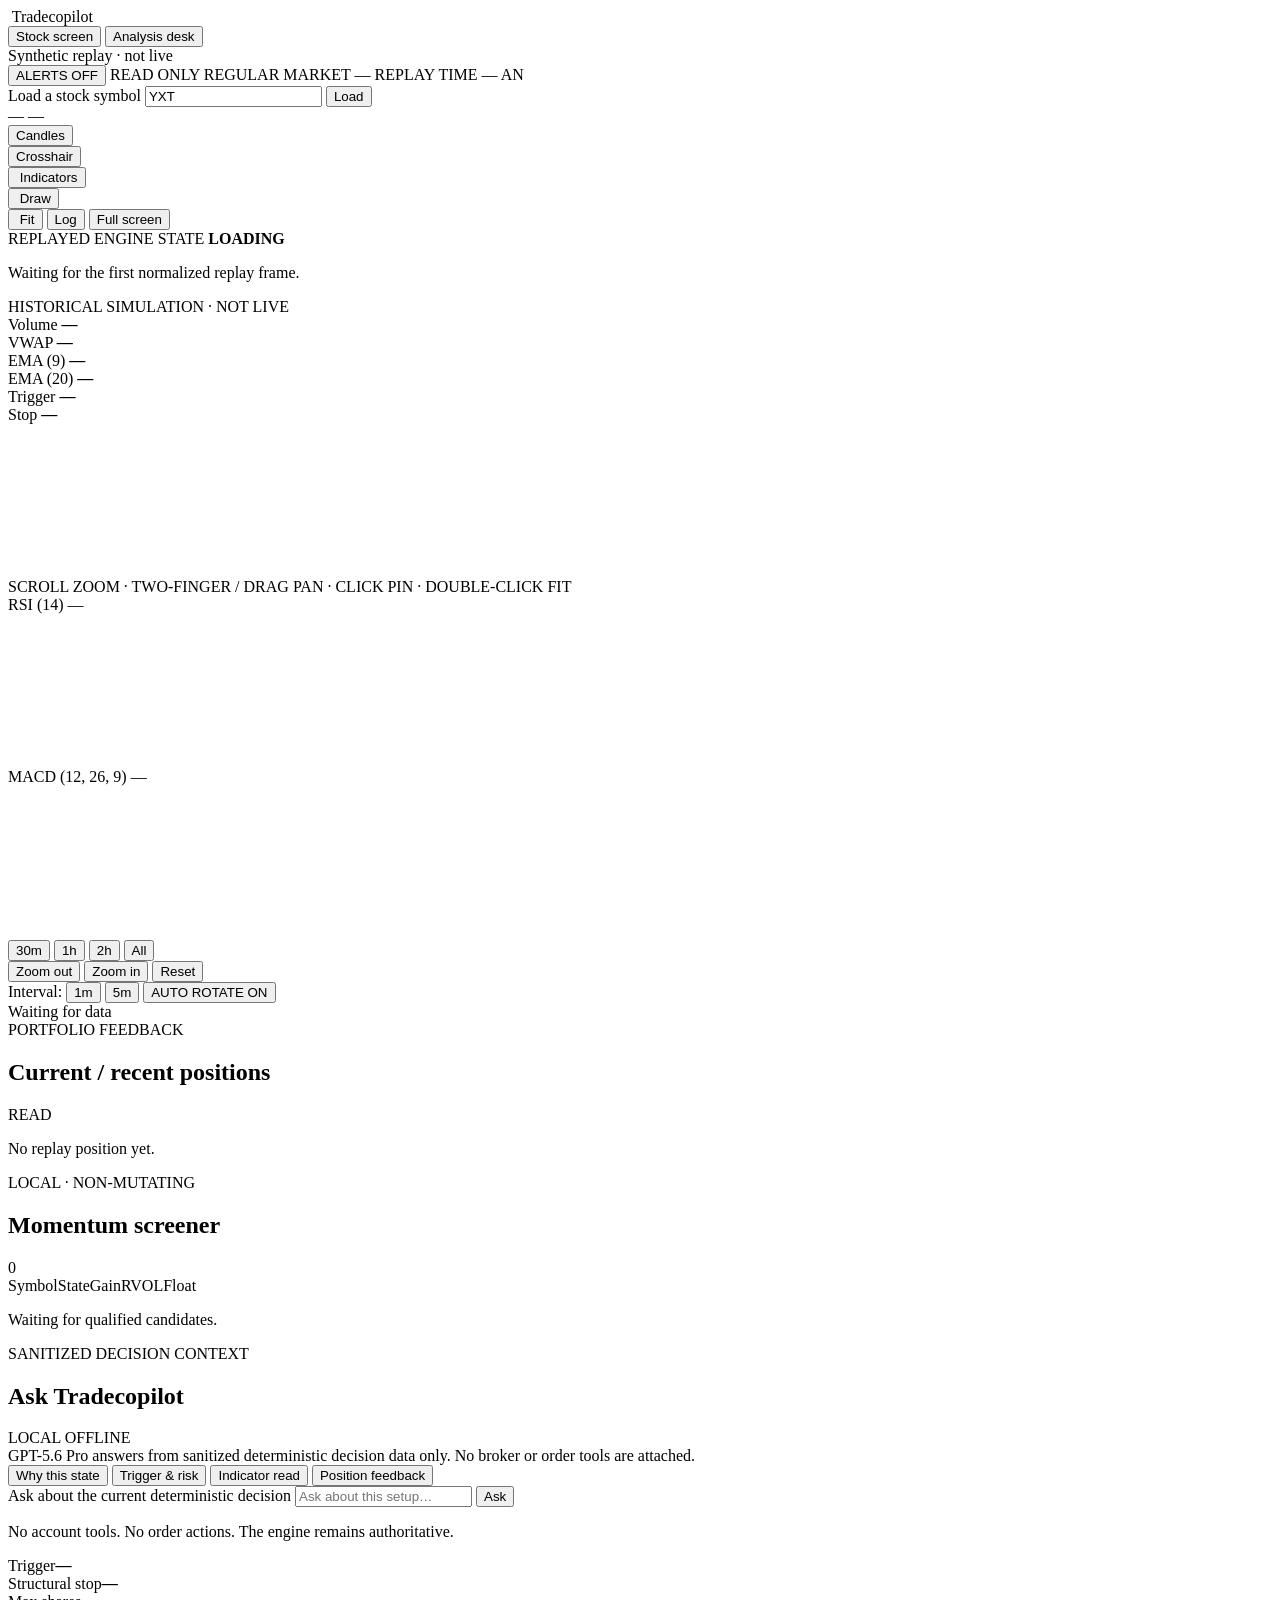
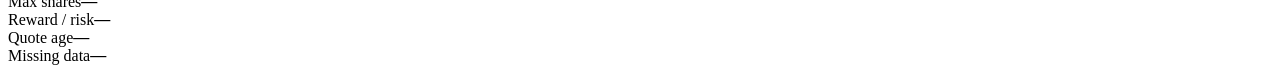
==== src/tradecopilot/web/index.html @ d2a43287 "Initial tradecopilot implementation" ====
<!doctype html>
<html lang="en">
  <head>
    <meta charset="utf-8">
    <meta name="viewport" content="width=device-width, initial-scale=1">
    <meta name="color-scheme" content="light dark">
    <title>Tradecopilot Visual Desk</title>
    <link rel="stylesheet" href="/app.css">
  </head>
  <body>
    <header class="topbar">
      <div class="brand-block">
        <img class="feather" src="/assets/robinhood-feather.svg" alt="">
        <span class="brand-name">Tradecopilot</span>
        <nav class="primary-nav" aria-label="Primary">
          <button id="stockCopilotTab" class="nav-tab active" type="button" aria-pressed="true">
            Stock screen
          </button>
          <button id="analysisDeskTab" class="nav-tab" type="button" aria-pressed="false" aria-controls="briefDrawer">Analysis desk</button>
        </nav>
      </div>
      <div class="session-pill"><span class="pulse-dot"></span><span id="sessionMode">Synthetic replay · not live</span></div>
      <div class="top-actions">
        <button id="alertToggle" class="alert-toggle" type="button" aria-pressed="false">ALERTS OFF</button>
        <span class="safety-chip">READ ONLY</span>
        <span class="market-now" id="marketNow">REGULAR MARKET —</span>
        <span class="clock" id="topClock">REPLAY TIME —</span>
        <span class="profile">AN</span>
      </div>
    </header>

    <main class="workspace">
      <section class="chart-widget panel-border">
        <div class="chart-header">
          <div class="symbol-line">
            <span class="link-dot" aria-hidden="true"></span>
            <form id="symbolForm" class="symbol-switcher">
              <label class="sr-only" for="symbol">Load a stock symbol</label>
              <input id="symbol" name="symbol" value="YXT" maxlength="10" autocomplete="off" spellcheck="false" aria-label="Stock symbol">
              <button type="submit">Load</button>
            </form>
            <span class="last-price" id="lastPrice">—</span>
            <span class="price-change" id="priceChange">—</span>
            <span id="symbolFeedback" class="symbol-feedback" hidden></span>
          </div>
          <div class="chart-tools" aria-label="Chart display tools">
            <div class="tool-group">
              <button id="chartTypeToggle" class="chart-tool" type="button" aria-expanded="false" aria-controls="chartTypeMenu">Candles</button>
              <div id="chartTypeMenu" class="chart-menu chart-type-menu" hidden>
                <span class="menu-label">CHART TYPE</span>
                <button type="button" data-chart-type="candles" class="active">Candles</button>
                <button type="button" data-chart-type="line">Line</button>
              </div>
            </div>
            <button id="crosshairToggle" class="chart-tool active" type="button" aria-pressed="true">Crosshair</button>
            <div class="tool-group">
              <button id="indicatorToggle" class="chart-tool" type="button" aria-expanded="false" aria-controls="indicatorMenu">
                <img src="/assets/technical-indicators.svg" alt="">
                <span>Indicators</span>
              </button>
              <div id="indicatorMenu" class="chart-menu indicator-menu" hidden>
                <span class="menu-label">VISIBLE STUDIES</span>
                <label><input type="checkbox" data-study="volume" checked> Volume</label>
                <label><input type="checkbox" data-study="vwap" checked> VWAP</label>
                <label><input type="checkbox" data-study="ema9" checked> EMA 9</label>
                <label><input type="checkbox" data-study="ema20" checked> EMA 20</label>
                <label><input type="checkbox" data-study="rsi" checked> RSI 14</label>
                <label><input type="checkbox" data-study="macd" checked> MACD</label>
              </div>
            </div>
            <div class="tool-group">
              <button id="drawingToggle" class="chart-tool" type="button" aria-expanded="false" aria-controls="drawingMenu">
                <img src="/assets/drawing-tools.svg" alt="">
                <span>Draw</span>
              </button>
              <div id="drawingMenu" class="chart-menu drawing-menu" hidden>
                <button type="button" data-drawing="trend">Trend line</button>
                <button type="button" data-drawing="horizontal">Horizontal line</button>
                <button type="button" data-drawing="undo">Undo last drawing</button>
                <button type="button" data-drawing="clear">Clear drawings</button>
              </div>
            </div>
            <button id="fitChart" class="chart-tool icon-tool" type="button">
              <img src="/assets/intervals.svg" alt="">
              <span>Fit</span>
            </button>
            <button id="logScaleToggle" class="chart-tool" type="button" aria-pressed="false">Log</button>
            <button id="fullscreenChart" class="chart-tool" type="button">Full screen</button>
          </div>
        </div>

        <div class="decision-ribbon" id="decisionRibbon">
          <div class="state-stack">
            <span id="decisionKind" class="eyebrow">REPLAYED ENGINE STATE</span>
            <strong id="state">LOADING</strong>
          </div>
          <p id="action">Waiting for the first normalized replay frame.</p>
          <span id="manualLabel" class="manual-label">HISTORICAL SIMULATION · NOT LIVE</span>
        </div>

        <div class="chart-stage">
          <div class="indicator-legend" aria-label="Active indicator values">
            <div data-legend-study="volume"><span class="legend-dot volume"></span>Volume <b id="legendVolume">—</b></div>
            <div data-legend-study="vwap"><span class="legend-dot vwap"></span>VWAP <b id="legendVwap">—</b></div>
            <div data-legend-study="ema9"><span class="legend-dot ema9"></span>EMA (9) <b id="legendEma9">—</b></div>
            <div data-legend-study="ema20"><span class="legend-dot ema20"></span>EMA (20) <b id="legendEma20">—</b></div>
            <div><span class="legend-dot trigger"></span>Trigger <b id="legendTrigger">—</b></div>
            <div><span class="legend-dot stop"></span>Stop <b id="legendStop">—</b></div>
          </div>
          <canvas id="priceChart" tabindex="0" aria-label="Interactive candlestick chart with VWAP, EMA9, EMA20, volume, trigger, and stop"></canvas>
          <div id="chartTooltip" class="chart-tooltip" hidden></div>
          <div id="drawingHint" class="drawing-hint" hidden></div>
          <div class="chart-interaction-hint">SCROLL ZOOM · TWO-FINGER / DRAG PAN · CLICK PIN · DOUBLE-CLICK FIT</div>
        </div>

        <div id="rsiPanel" class="study-panel">
          <div class="study-title">RSI (14) <span id="rsiValue">—</span></div>
          <canvas id="rsiChart" aria-label="RSI 14 chart"></canvas>
        </div>
        <div id="macdPanel" class="study-panel macd-panel">
          <div class="study-title">MACD (12, 26, 9) <span id="macdValue">—</span></div>
          <canvas id="macdChart" aria-label="MACD chart"></canvas>
        </div>

        <div class="chart-footer">
          <div class="range-list" aria-label="Visible chart range">
            <button type="button" data-window-minutes="30">30m</button>
            <button type="button" data-window-minutes="60">1h</button>
            <button type="button" data-window-minutes="120">2h</button>
            <button type="button" data-window-minutes="all" class="active">All</button>
          </div>
          <div class="zoom-controls" aria-label="Chart navigation">
            <button id="zoomOut" type="button">Zoom out</button>
            <button id="zoomIn" type="button">Zoom in</button>
            <button id="resetChart" type="button">Reset</button>
          </div>
          <div class="interval-control">
            <span>Interval:</span>
            <button class="interval active" data-timeframe="1m" type="button">1m</button>
            <button class="interval" data-timeframe="5m" type="button">5m</button>
            <button id="rotationToggle" class="rotation-toggle" type="button">AUTO ROTATE ON</button>
          </div>
          <span class="chart-status" id="chartStatus">Waiting for data</span>
        </div>
      </section>

      <aside class="right-rail">
        <section class="rail-widget positions-widget panel-border">
          <div class="widget-head">
            <div>
              <span class="widget-kicker">PORTFOLIO FEEDBACK</span>
              <h2>Current / recent positions</h2>
            </div>
            <span class="read-badge">READ</span>
          </div>
          <div id="positions" class="widget-body empty-state">
            <p>No replay position yet.</p>
          </div>
        </section>

        <section class="rail-widget screener-widget panel-border">
          <div class="widget-head">
            <div>
              <span class="widget-kicker">LOCAL · NON-MUTATING</span>
              <h2>Momentum screener</h2>
            </div>
            <span id="screenerCount" class="count-badge">0</span>
          </div>
          <div class="screener-columns" aria-hidden="true">
            <span>Symbol</span><span>State</span><span>Gain</span><span>RVOL</span><span>Float</span>
          </div>
          <div id="screener" class="widget-body empty-state"><p>Waiting for qualified candidates.</p></div>
        </section>

        <section class="rail-widget copilot-widget panel-border">
          <div class="widget-head copilot-head">
            <div>
              <span class="widget-kicker">SANITIZED DECISION CONTEXT</span>
              <h2>Ask Tradecopilot</h2>
            </div>
            <div class="chat-badges">
              <span id="chatModelBadge" class="model-badge">LOCAL</span>
              <span id="dataState" class="data-badge">OFFLINE</span>
            </div>
          </div>
          <div id="chat" class="chat-log" aria-live="polite">
            <div class="message assistant">
              GPT-5.6 Pro answers from sanitized deterministic decision data only. No broker or order tools are attached.
            </div>
            <div class="quick-actions" aria-label="Quick analysis tasks">
              <button type="button" data-query="Why is this state active?">Why this state</button>
              <button type="button" data-query="What are the trigger, stop, risk, and maximum shares?">Trigger &amp; risk</button>
              <button type="button" data-query="What do VWAP, EMA, RSI, MACD, and ATR show?">Indicator read</button>
              <button type="button" data-query="Give me position feedback">Position feedback</button>
            </div>
          </div>
          <form id="chatForm" class="chat-form">
            <label for="chatInput" class="sr-only">Ask about the current deterministic decision</label>
            <input id="chatInput" name="query" autocomplete="off" placeholder="Ask about this setup…" maxlength="1000">
            <button type="submit">Ask</button>
          </form>
          <p id="chatSetup" class="chat-setup" hidden>GPT chat needs a separately billed OpenAI API key in the server environment; a ChatGPT subscription cannot be linked directly.</p>
          <p class="chat-boundary">No account tools. No order actions. The engine remains authoritative.</p>
        </section>
      </aside>
    </main>

    <div class="bottom-strip" aria-label="Risk and data status">
      <div><span>Trigger</span><b id="stripTrigger">—</b></div>
      <div><span>Structural stop</span><b id="stripStop">—</b></div>
      <div><span>Max shares</span><b id="stripShares">—</b></div>
      <div><span>Reward / risk</span><b id="stripRr">—</b></div>
      <div><span>Quote age</span><b id="stripAge">—</b></div>
      <div><span>Missing data</span><b id="stripMissing">—</b></div>
    </div>

    <div id="briefBackdrop" class="brief-backdrop" hidden></div>
    <section id="briefDrawer" class="brief-drawer" aria-labelledby="briefTitle" hidden>
      <header class="brief-head">
        <div>
          <span class="widget-kicker">DETERMINISTIC SESSION BRIEF</span>
          <h2 id="briefTitle">Analysis desk</h2>
        </div>
        <button id="briefClose" type="button">Close</button>
      </header>
      <div class="brief-hero">
        <div>
          <span class="eyebrow">CURRENT DECISION</span>
          <strong id="briefState">LOADING</strong>
        </div>
        <p id="briefAction">Waiting for normalized data.</p>
      </div>
      <div class="brief-grid">
        <article>
          <span>Setup quality</span>
          <b id="briefQuality">—</b>
          <p id="briefQualityDetail">—</p>
        </article>
        <article>
          <span>Structure</span>
          <b id="briefStructure">—</b>
          <p id="briefStructureDetail">—</p>
        </article>
        <article>
          <span>Exact plan</span>
          <b id="briefPlan">—</b>
          <p id="briefPlanDetail">—</p>
        </article>
        <article>
          <span>Data quality</span>
          <b id="briefData">—</b>
          <p id="briefDataDetail">—</p>
        </article>
      </div>
      <div class="brief-lower">
        <article class="keep-in-mind">
          <span class="widget-kicker">KEEP IN MIND</span>
          <ul id="briefReminders"></ul>
        </article>
        <article class="transition-history">
          <span class="widget-kicker">DECISION TIMELINE</span>
          <div id="briefHistory"></div>
        </article>
      </div>
      <p class="brief-boundary">Analysis only. This brief cannot place, review, modify, or cancel an order.</p>
    </section>

    <script src="/app.js"></script>
  </body>
</html>
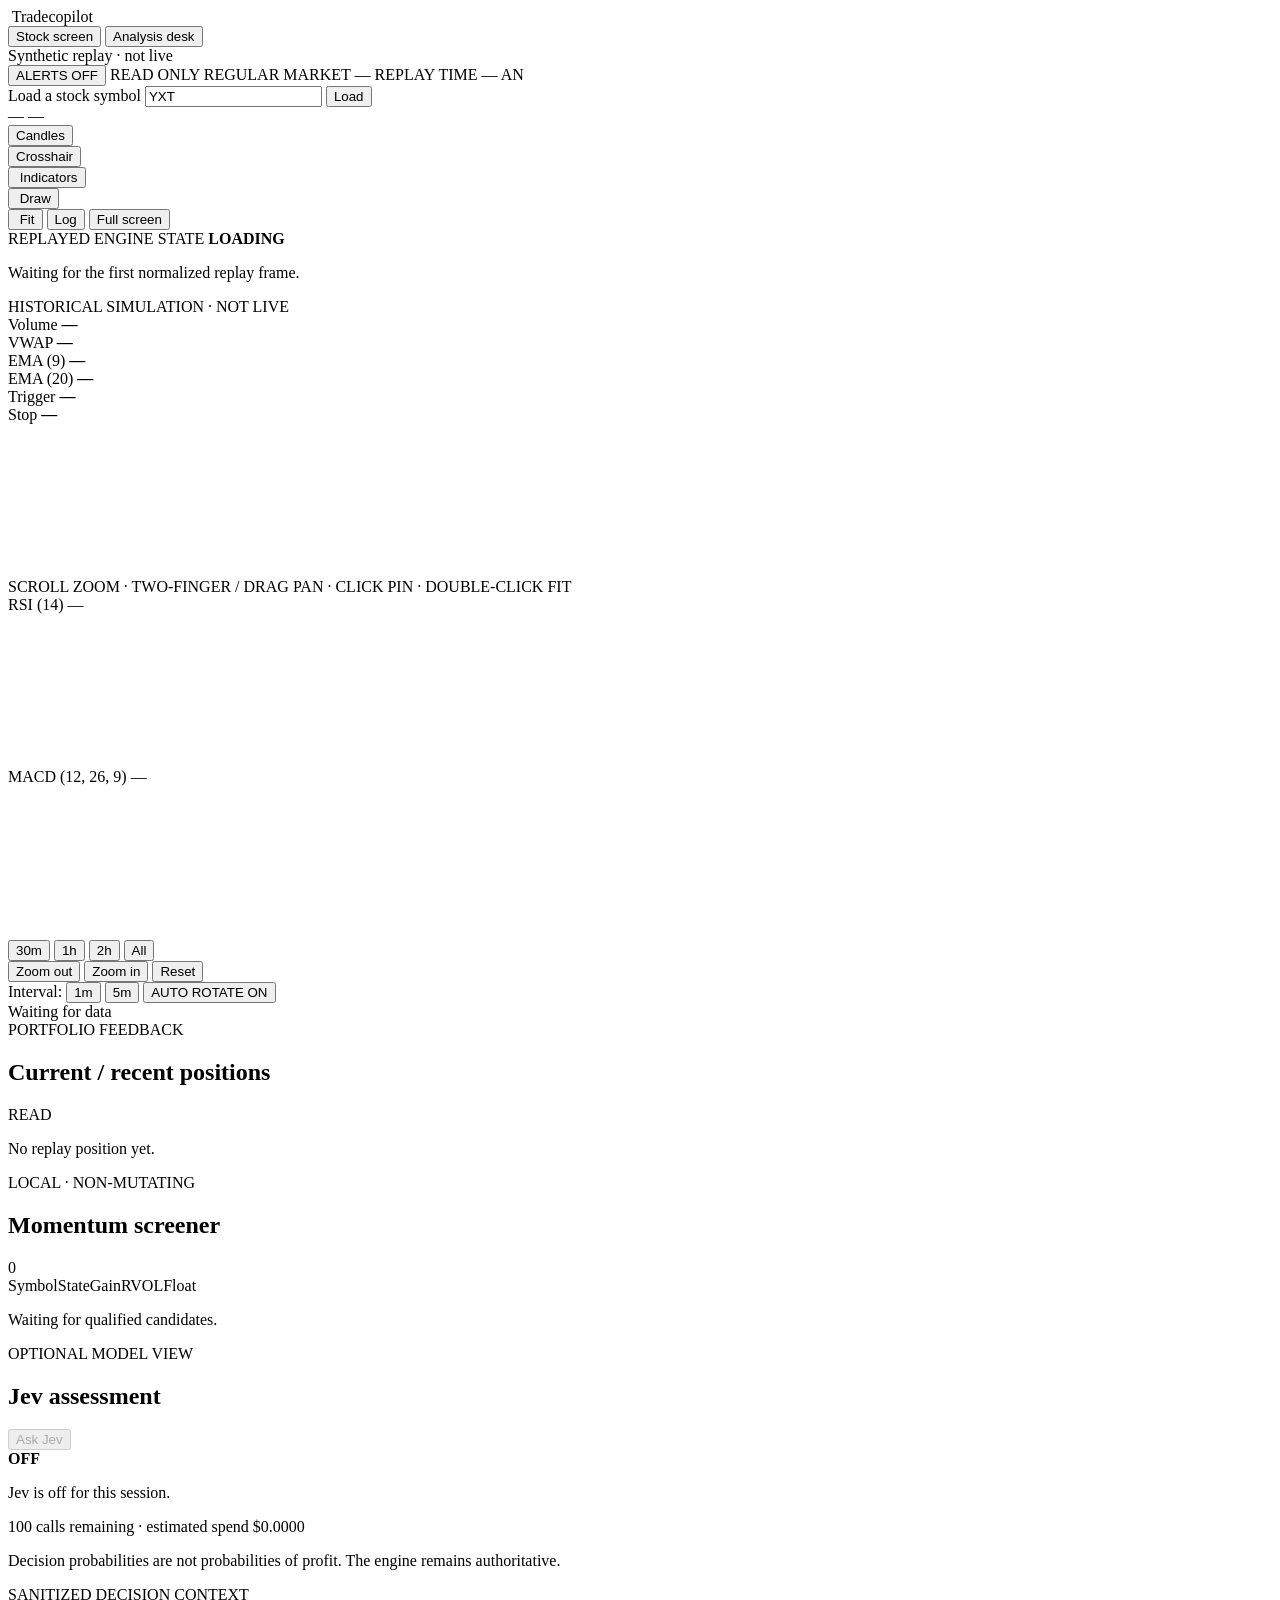
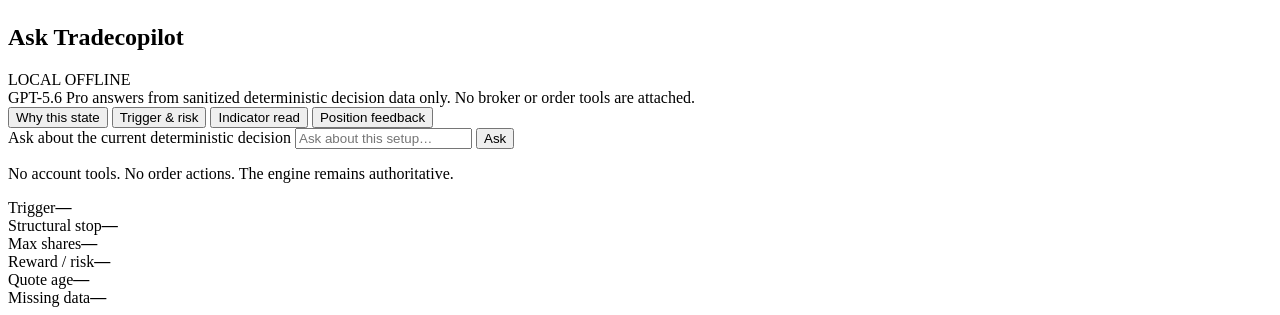
==== commit a1592b02: "Add optional Jev intraday adviser with persistent trial limits" ====
--- a/src/tradecopilot/web/index.html
+++ b/src/tradecopilot/web/index.html
@@ -172,6 +172,24 @@
           <div id="screener" class="widget-body empty-state"><p>Waiting for qualified candidates.</p></div>
         </section>
 
+        <section class="rail-widget jev-widget panel-border" aria-labelledby="jevTitle">
+          <div class="widget-head">
+            <div>
+              <span class="widget-kicker">OPTIONAL MODEL VIEW</span>
+              <h2 id="jevTitle">Jev assessment</h2>
+            </div>
+            <button id="jevRequest" class="jev-request" type="button" disabled>Ask Jev</button>
+          </div>
+          <div class="jev-body">
+            <div class="jev-summary"><b id="jevStatus">OFF</b><span id="jevResult"></span></div>
+            <p id="jevMessage" class="jev-message" role="status" aria-live="polite">Jev is off for this session.</p>
+            <p id="jevDetails" class="jev-budget"></p>
+            <div id="jevProbabilities" class="jev-probabilities" aria-label="Decision category probabilities" hidden></div>
+            <p id="jevBudget" class="jev-budget">100 calls remaining · estimated spend $0.0000</p>
+            <p class="jev-boundary">Decision probabilities are not probabilities of profit. The engine remains authoritative.</p>
+          </div>
+        </section>
+
         <section class="rail-widget copilot-widget panel-border">
           <div class="widget-head copilot-head">
             <div>
